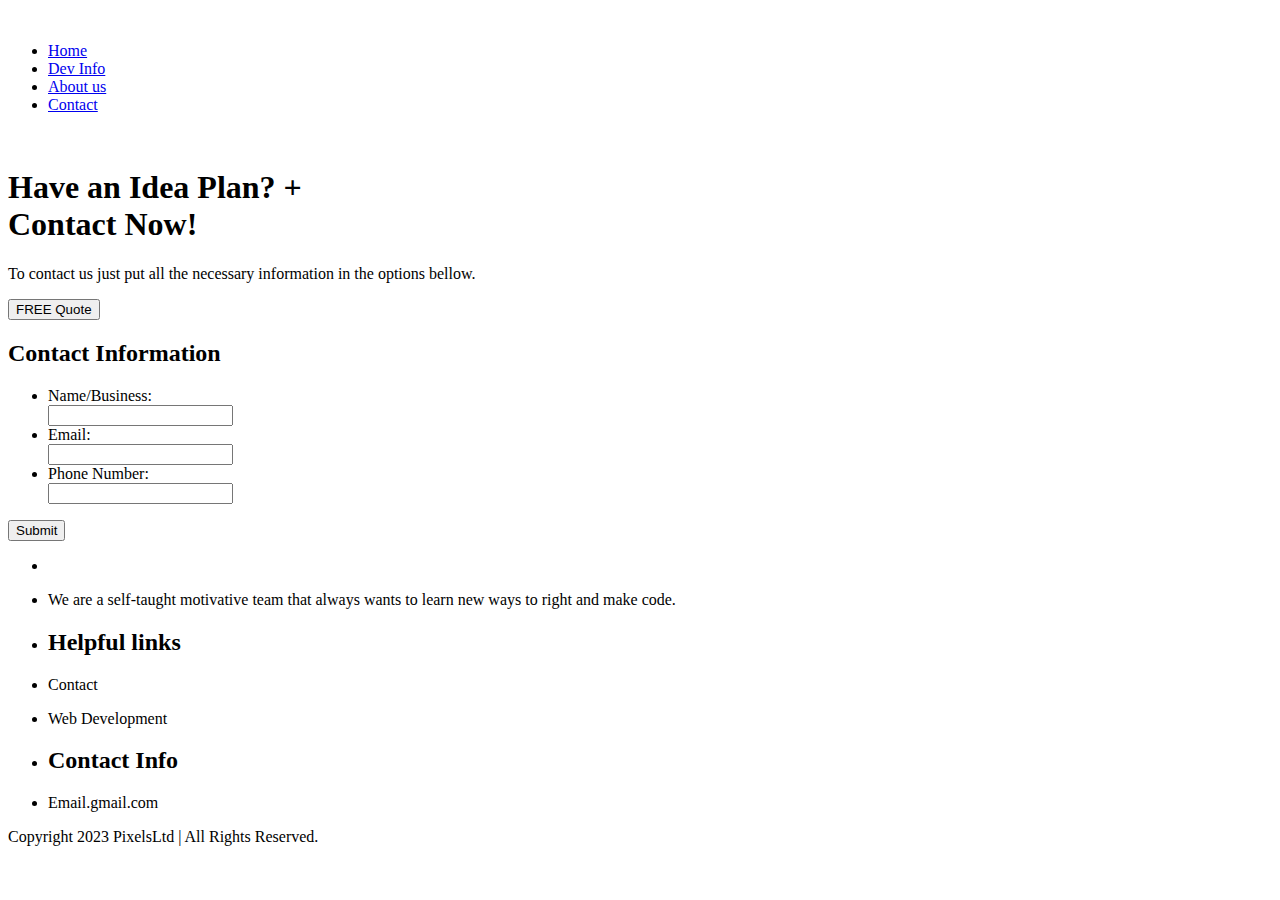
==== Contact/index.html @ 97793dba "change paths" ====
<!DOCTYPE html>
<html lang="en">
<head>
    <meta charset="UTF-8">
    <meta http-equiv="X-UA-Compatible" content="IE=edge">
    <meta name="viewport" content="width=device-width, initial-scale=1.0">
    <link rel="stylesheet" href="st.css">
    <link rel="preconnect" href="https://fonts.googleapis.com">
<link rel="preconnect" href="https://fonts.gstatic.com" crossorigin>
<link href="https://fonts.googleapis.com/css2?family=Caveat+Brush&family=Ubuntu:ital,wght@0,300;0,400;0,500;0,700;1,300;1,400;1,500;1,700&display=swap" rel="stylesheet">
    <title>PixelsLtd</title>
</head>
<body>
<nav>
  <a href="/"><img id="logo" src="img/logo.svg" alt=""></a>
  <ul class="ul">
    <li><a href="/">Home</a></li>
    <li><a href="/dev-info">Dev Info</a></li>
    <li><a href="/#bat"><span>About us</span></a></li>
    <li><a href="/Contact">Contact</a></li>
  </ul>
  <div class="ham">
    <span class="line"></span>
    <span class="line"></span>
    <span class="line"></span>
  </div>
</nav>
<!--Navbar all finished  -->
<section class="s1">
  <div class="edit">
    <img src="img/contact-img.jpg" alt="">
    <div>
    <h1><span>Have an</span><span> Idea Plan?</span> + <br>
      Contact Now!</h1>
      <p>To contact us just put all the necessary information in the options bellow.</p>
      <a href="#for"><button>FREE Quote</button></a>
    </div>
  </div>
</section>
<div id="line"></div>
<section class="s2">
  <h2>Contact <span>Information</span></h2>
  <form id="for" action="">
<ul class="u">
  <li><label for="">Name/Business:</label><br><input type="text"></li>
  <li><label for="">Email:</label><br><input type="email"></li>
  <li><label for="">Phone Number:</label><br><input type="text"></li>
</ul>
<button type="submit">Submit</button>
  </form>
</section>

















































<footer>
  <ul>
    <li><img src="img/logo.svg" alt=""></li>
    <li><p id="p1">We are a self-taught motivative team that always wants to learn new ways to right and make code.</p></li>
  </ul>
  <ul>
   <li><h2>Helpful links</h2></li>
   <li><p>Contact</p></li>
   <li><p>Web Development</p></li>
  </ul>
  <ul>
    <li><h2>Contact Info</h2></li>
    <li><p>Email.gmail.com</p></li>
  </ul>
</footer>
<p id="rights">Copyright 2023 PixelsLtd | All Rights Reserved.</p>

<script src="contact.js"></script>

</body>
</html>
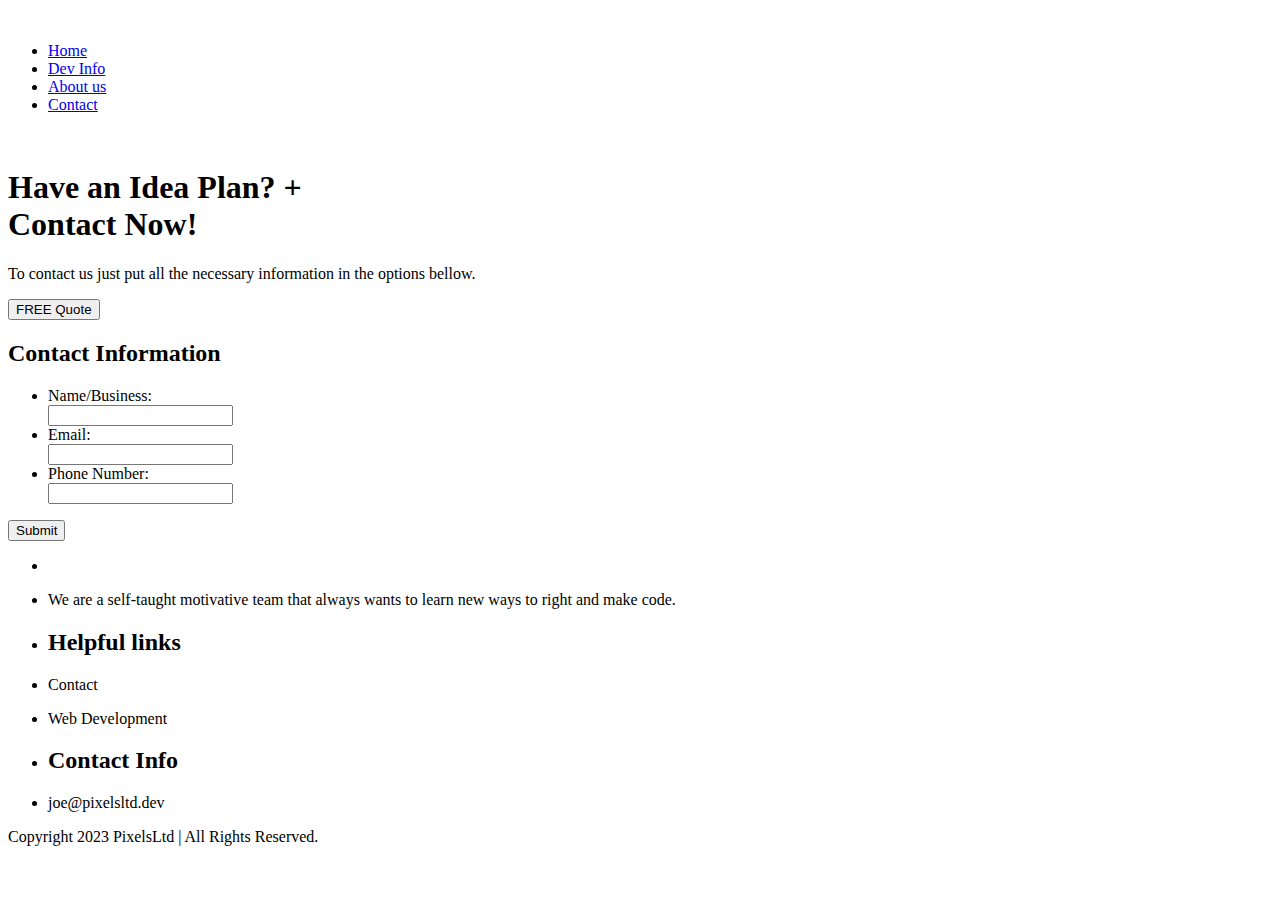
==== commit b9cb280d: "add email" ====
--- a/Contact/index.html
+++ b/Contact/index.html
@@ -110,7 +110,7 @@
   </ul>
   <ul>
     <li><h2>Contact Info</h2></li>
-    <li><p>Email.gmail.com</p></li>
+    <li><p>joe@pixelsltd.dev</p></li>
   </ul>
 </footer>
 <p id="rights">Copyright 2023 PixelsLtd | All Rights Reserved.</p>
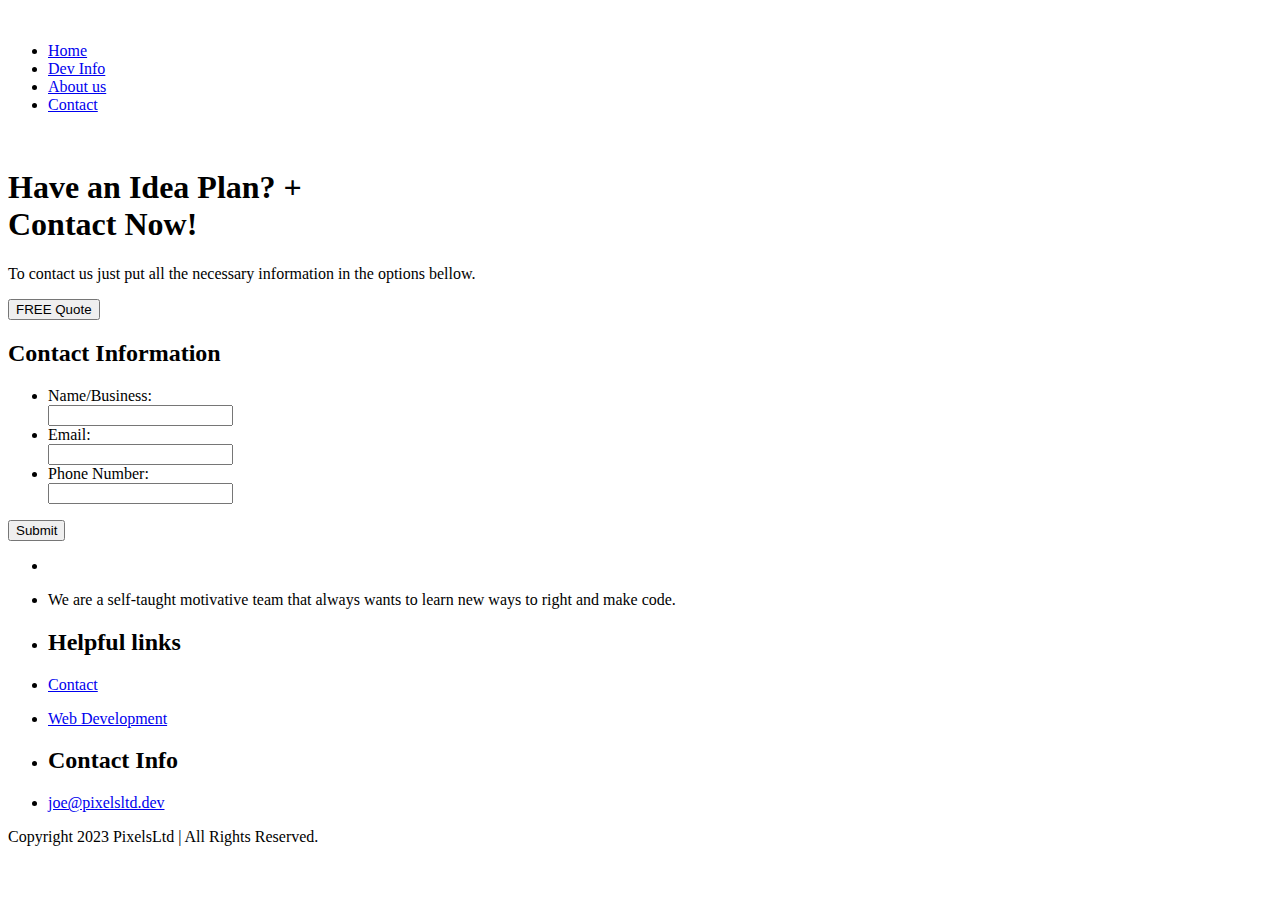
==== commit 92a76e82: "fix footer" ====
--- a/Contact/index.html
+++ b/Contact/index.html
@@ -7,6 +7,7 @@
     <link rel="stylesheet" href="st.css">
     <link rel="preconnect" href="https://fonts.googleapis.com">
 <link rel="preconnect" href="https://fonts.gstatic.com" crossorigin>
+<script src="https://www.google.com/recaptcha/api.js" async defer></script>
 <link href="https://fonts.googleapis.com/css2?family=Caveat+Brush&family=Ubuntu:ital,wght@0,300;0,400;0,500;0,700;1,300;1,400;1,500;1,700&display=swap" rel="stylesheet">
     <title>PixelsLtd</title>
 </head>
@@ -16,7 +17,7 @@
   <ul class="ul">
     <li><a href="/">Home</a></li>
     <li><a href="/dev-info">Dev Info</a></li>
-    <li><a href="/#bat"><span>About us</span></a></li>
+    <li><a href="#bat"><span>About us</span></a></li>
     <li><a href="/Contact">Contact</a></li>
   </ul>
   <div class="ham">
@@ -38,16 +39,20 @@
   </div>
 </section>
 <div id="line"></div>
+<form id="for" 
+  action="https://formspree.io/f/mzbqgjwy"
+  method="POST">
 <section class="s2">
   <h2>Contact <span>Information</span></h2>
-  <form id="for" action="">
+
 <ul class="u">
-  <li><label for="">Name/Business:</label><br><input type="text"></li>
-  <li><label for="">Email:</label><br><input type="email"></li>
-  <li><label for="">Phone Number:</label><br><input type="text"></li>
+  <li><label for="">Name/Business:</label><br><input type="text" name="email"></li>
+  <li><label for="">Email:</label><br><input type="email" name="email"></li>
+  <li><label for="">Phone Number:</label><br><input type="text" name="Phone"></li>
+  <div class="g-recaptcha" data-sitekey="6Le7Hs4kAAAAAGZMbZcuPp6UH6wAYhD71iBBqqUE"></div>
 </ul>
-<button type="submit">Submit</button>
-  </form>
+  <button type="submit">Submit</button>
+</form>
 </section>
 
 
@@ -105,12 +110,12 @@
   </ul>
   <ul>
    <li><h2>Helpful links</h2></li>
-   <li><p>Contact</p></li>
-   <li><p>Web Development</p></li>
+   <li><a href="/Contact"><p>Contact</p></a></li>
+   <li><a href="/dev-info/"><p>Web Development</p></a></li>
   </ul>
   <ul>
     <li><h2>Contact Info</h2></li>
-    <li><p>joe@pixelsltd.dev</p></li>
+    <li><a href="mailto:joe@pixelsltd.dev"><p>joe@pixelsltd.dev</p></a></li>
   </ul>
 </footer>
 <p id="rights">Copyright 2023 PixelsLtd | All Rights Reserved.</p>
